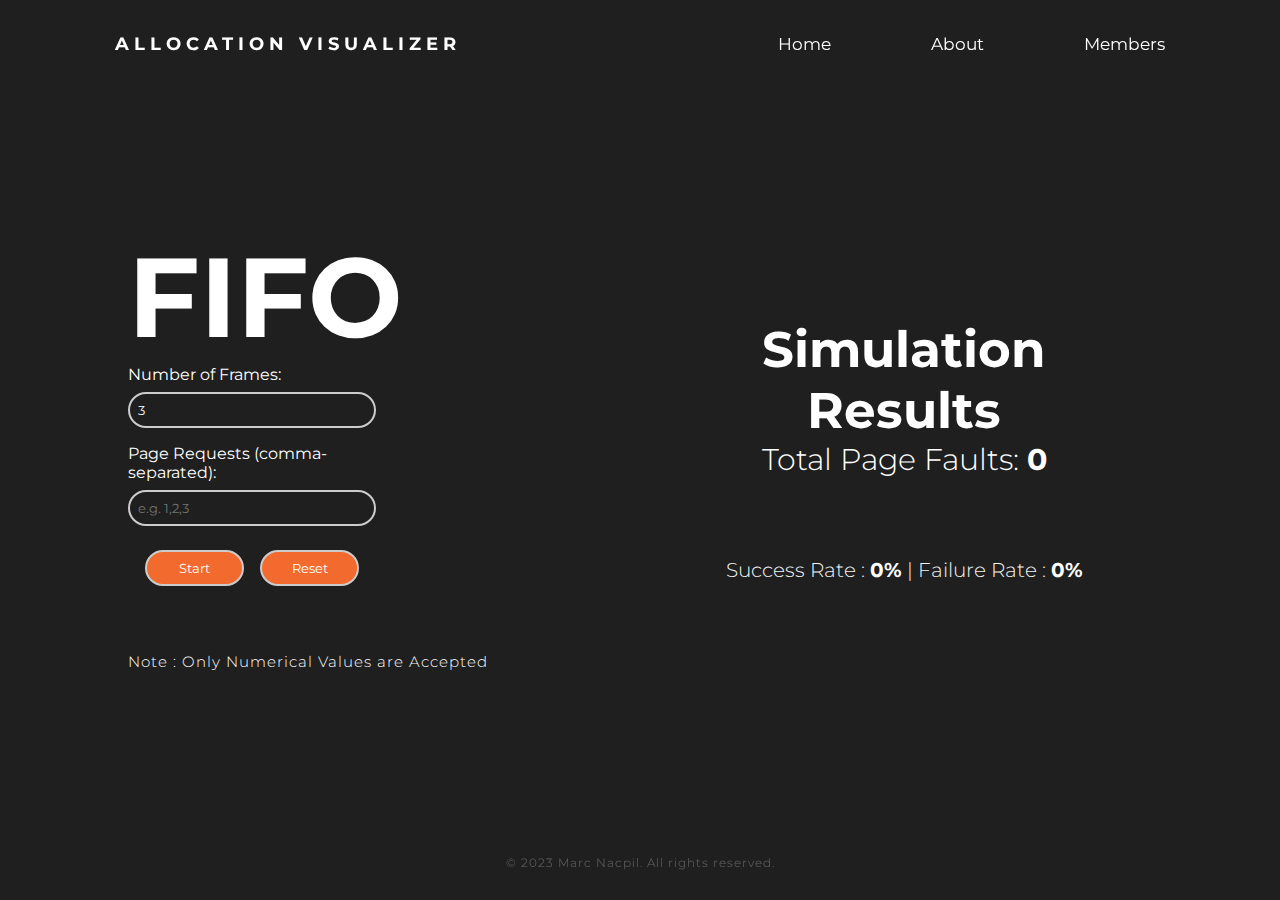
==== fifo.html @ 61767bf1 "skimata final output" ====
<!DOCTYPE html>
<html lang="en">
<head>
    <meta charset="UTF-8">
    <meta name="viewport" content="width=device-width, initial-scale=1.0">
    <title>Allocation Visualizer</title>
    <link rel="stylesheet" href="fifo.css">
</head>
<body>
    <nav>
        <a href="#" class="logo">Allocation Visualizer</a>
        <ul class="navlist">
            <li><a href="index.html" class="home">Home</a></li>
            <li><a href="about.html" class="about">About</a></li>
            <li><a href="members.html" class="members">Members</a></li>
        </ul>
    </nav>
    
    <section>
        <div class="container">
            <!-- <div class="row"> -->
                <!-- LEFT SIDE -->
                <div class="col">
                    <h1>FIFO</h1>
            
                    <!-- User Input -->
                    <form>
                        <div class="user_details">
                            <div class="control-group">
                                <label for="numFrames">Number of Frames:</label>
                                <input type="number" id="numFrames" min="1" value="3">
                                <span id="frameCountError" class="error-message"></span>
                            </div>
            
                            <div class="control-group">
                                <label for="pageRequests">Page Requests (comma-separated):</label>
                                <input type="text" id="pageRequests" placeholder="e.g. 1,2,3">
                                <span id="requestError" class="error-message"></span>
                            </div>
                        </div>
                    </form>
            
                    <!-- Buttons + Note -->
                    <div class="buttons">
                        <button class="btn" id="submitBtn" onclick="run()">Start</button>
                        <button class="btn" onclick="resetSimulation()">Reset</button>
                    </div>
                    <h2> Note : Only Numerical Values are Accepted</h2>
                </div>
            
                <!-- RIGHT SIDE -->
                <div class="col2">
                    <!-- Simulation Result Text -->
                    <div id="simulation-results">
                        <h3>Simulation Results</h3>
                        <p class="pagefault">Total Page Faults: <span id="totalFaults">0</span></p>
                    </div>
            
                    <!-- Frames -->
                    <div id="frames-container"></div>
            
                    <!-- Success and Failure Rate -->
                    <div id="simulation-results">
                        <div id="frames-container"></div>
                        <h5>Success Rate : <span id="successRate">0%</span> | Failure Rate : <span id="failureRate">0%</span></h5>
                    </div>
            
                </div>
            
            <!-- </div> -->
        </div>
    </section>
    <footer>
        <div>© 2023 Marc Nacpil. All rights reserved.</div>
    </footer>
    <script src="fifo.js"></script>
</body>
</html>
---- fifo.css ----
@import url('https://fonts.googleapis.com/css2?family=Montserrat:wght@300;700&display=swap');

/* ------------------------ LEGACY SETTINGS ------------------------ */
* {
    margin: 0;
    padding: 0;
    box-sizing: border-box;
    font-family: 'Montserrat', sans-serif;
    list-style: none;
    text-decoration: none;
    color: #fff;
    transition: all 0.5s ease-in-out;
}

body {
    background: #1f1f1f;
    opacity: 1;
}

.fade-out {
    opacity: 0;
}

nav {
    position: fixed;
    right: 0;
    top: 0;
    z-index: 1;
    width: 100%;
    display: flex;
    align-items: center;
    justify-content: space-between;
    padding: 33px 9%;
    background: transparent;
}

.logo {
    font-weight: 700;
    text-transform: uppercase;
    letter-spacing: 5px;
    font-size: 18px;
}

.navlist {
    display: flex;
}

.navlist a {
    margin-left: 100px;
    font-size: 17px;
    font-weight: 400;
    transition: all 55 ease;
}

.navlist a:hover {
    border-bottom: 1px solid #f26a2e;
    transition: all 0.5s ease-in-out;
}

.container {
    height: 100%;
    width: 100%;
    min-height: 100vh;
    position: relative;
    display: grid;
    grid-template-columns: repeat(2, 1fr);
    align-items: center;
    gap: 2rem;
    box-sizing: border-box;
}

section {
    padding: 0 10%;
}

/* .container {
    width: 100%;
    height: 100vh;
    padding-left: 13%;
    padding-right: 13%;
    box-sizing: border-box;
} */

section {
    padding: 0 10%;
}

h1 {
    font-size: 7rem;
    font-weight: 700;
    padding-right: 14%;
}

input {
    color: #fff;
}

select {
    color: #fff;
}

option {
    color: #fff;
}

input[type=text],
input[type=number],
select {
    font-size: 13px;
    width: 50%;
    padding: .5rem .5rem;
    margin-top: .5rem;
    margin-bottom: 1rem;
    border: 2px solid #ccc;
    border-radius: 20px;
    box-sizing: border-box;
    transition: all 300ms ease;
    background-color: #1f1f1f;
}

.error-message {
    color: #f05959;
    font-size: 12px;
    padding-left: 5px;
}

.shake {
    animation: shake 0.5s;
}

@keyframes shake {

    0%,
    100% {
        transform: translateX(0);
    }

    10%,
    30%,
    50%,
    70%,
    90% {
        transform: translateX(-10px);
    }

    20%,
    40%,
    60%,
    80% {
        transform: translateX(10px);
    }
}

label {
    padding-right: 50%;
}

button {
    font-size: 13px;
    width: 40%;
    padding: .5rem .5rem;
    margin-top: .5rem;
    margin-bottom: 1rem;
    border: 2px solid #ccc;
    border-radius: 20px;
    box-sizing: border-box;
    transition: all 300ms ease;
    background-color: #f26a2e;
    color: #ffffff;
}

button:hover {
    background-color: #ffffff;
    color: #f26a2e;
    transition: all 300ms ease;
    cursor: pointer;
}

.buttons {
    display: flex;
    align-items: center;
    text-align: center;
    width: 50%;
    justify-content: space-evenly;
}

footer {
    position: fixed;
    bottom: 10px;
    width: 100%;
    height: 50px;
    color: #ffffff;
    text-align: center;
    padding-top: 15px;
    font-size: 12px;
    font-weight: 300;
    letter-spacing: 1px;
    opacity: 0.3;
}





/* ------------------------ LEGACY SETTINGS ------------------------ */

/* ------------------------ FIFO SPECIFIC SETTINGS ------------------------ */
.row {
    display: flex;
    height: 70%;
    align-items: center;
}

.col {
    flex-basis: 40%;
}


h2 {
    color: rgb(252, 252, 252);
    font-size: 15px;
    font-family: "Montserrat", sans-serif;
    font-weight: 300;
    margin-top: 50px;
    letter-spacing: 1px;
}

h3 {
    color: white;
    font-size: 50px;
    font-family: "Montserrat", sans-serif;
    font-weight: 700;
}

h5 {
    color: rgb(244, 244, 244);
    font-size: 20px;
    font-family: "Montserrat", sans-serif;
    font-weight: 300;
}

h6 {
    color: rgb(255, 255, 255);
    font-size: 10px;
    font-family: "Montserrat", sans-serif;
    font-weight: 300;
    text-align: center;
    padding-top: 10%;
    letter-spacing: 1px;
}

p {
    color: white;
    font-size: 30px;
    font-family: "Montserrat", sans-serif;
    font-weight: 300;
}

/* .col2 {
    margin-left: 300px;
} */

/* ------------------------ FUNCTIONALITY ------------------------ */

#simulation-results {
    padding: 20px;
    text-align: center;
}

#frames-container {
    margin-top: 20px;
    margin-bottom: 40px;
    /* Increased space below the boxes */
    overflow-x: auto;
    overflow-y: hidden;
    white-space: nowrap;
    display: flex;
    align-items: center;
    justify-content: center;
    /* Center the boxes horizontally */
    margin: 10px 0;
    /* Add margin to even out the vertical space */
}

.frame {
    width: 100px;
    /* Larger box size */
    height: 100px;
    /* Larger box size */
    border: 2px solid #ddd;
    text-align: center;
    color: white;
    line-height: 100px;
    /* Larger line height */
    margin: 0 8px;
    /* Adjusted margin */
    border-radius: 8px;
    font-size: 30px;
    /* Increased font size */
    transition-timing-function: ease-in-out;
    transition: transform 0.5;
    font-family: "Montserrat", sans-serif;
    font-weight: 700;
    margin-top: 40px;
}

.new-page-fault {
    transform: scale(1.2);
    /* Simple scale animation */

}

.old-page {
    transform: scale(1.0);
    /* Simple scale animation */
}

#totalFaults {
    font-weight: bold;
    font-size: 30px;
}

#successRate,
#failureRate {
    font-family: "Montserrat", sans-serif;
    font-weight: 700;
}
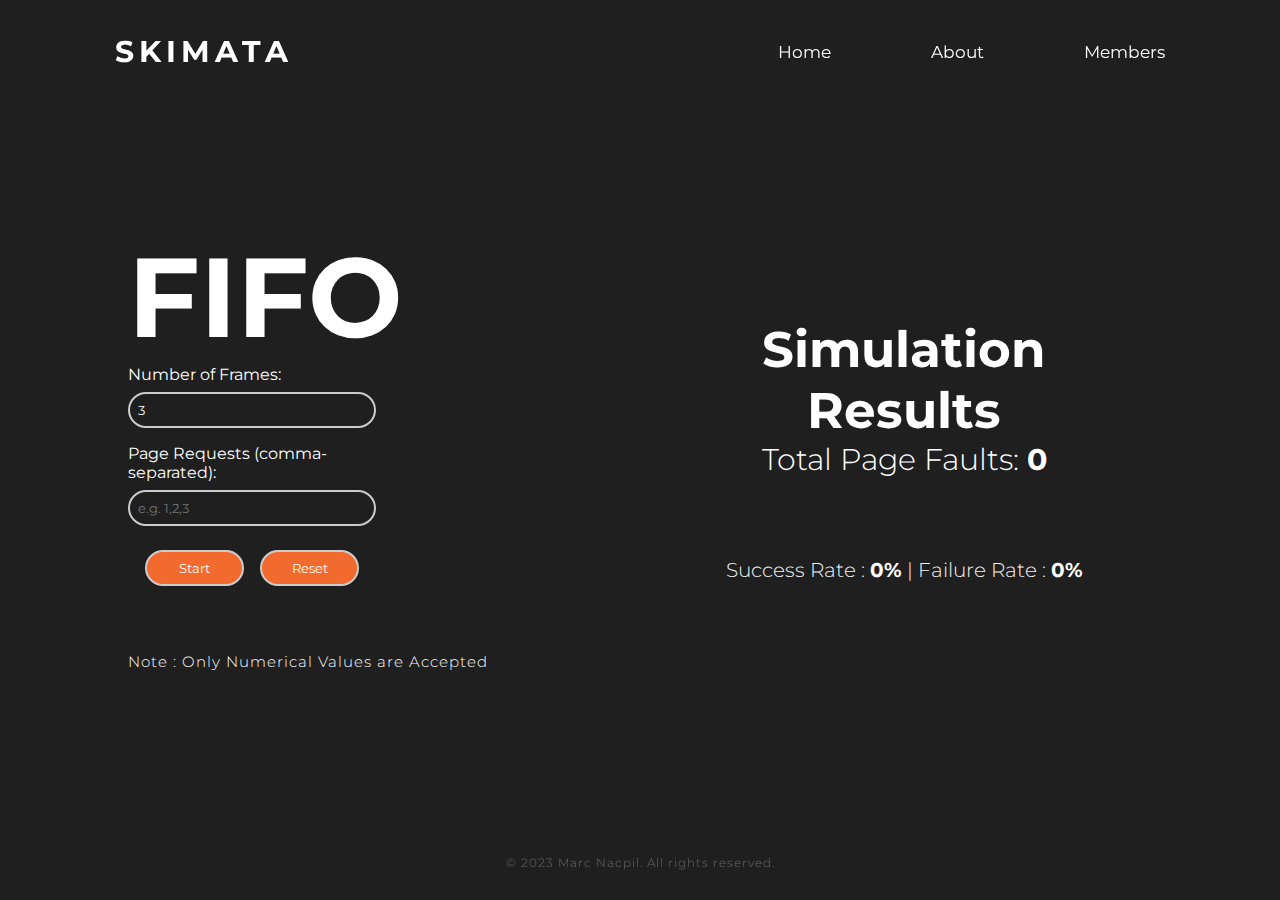
==== commit 1dc240b9: "skimata final output" ====
--- a/fifo.html
+++ b/fifo.html
@@ -4,12 +4,12 @@
 <head>
     <meta charset="UTF-8">
     <meta name="viewport" content="width=device-width, initial-scale=1.0">
-    <title>Allocation Visualizer</title>
+    <title>First In First Out</title>
     <link rel="stylesheet" href="fifo.css">
 </head>
 <body>
     <nav>
-        <a href="#" class="logo">Allocation Visualizer</a>
+        <a href="index.html" class="logo">Skimata</a>
         <ul class="navlist">
             <li><a href="index.html" class="home">Home</a></li>
             <li><a href="about.html" class="about">About</a></li>
--- a/fifo.css
+++ b/fifo.css
@@ -38,7 +38,7 @@
     font-weight: 700;
     text-transform: uppercase;
     letter-spacing: 5px;
-    font-size: 18px;
+    font-size: 30px;
 }
 
 .navlist {
